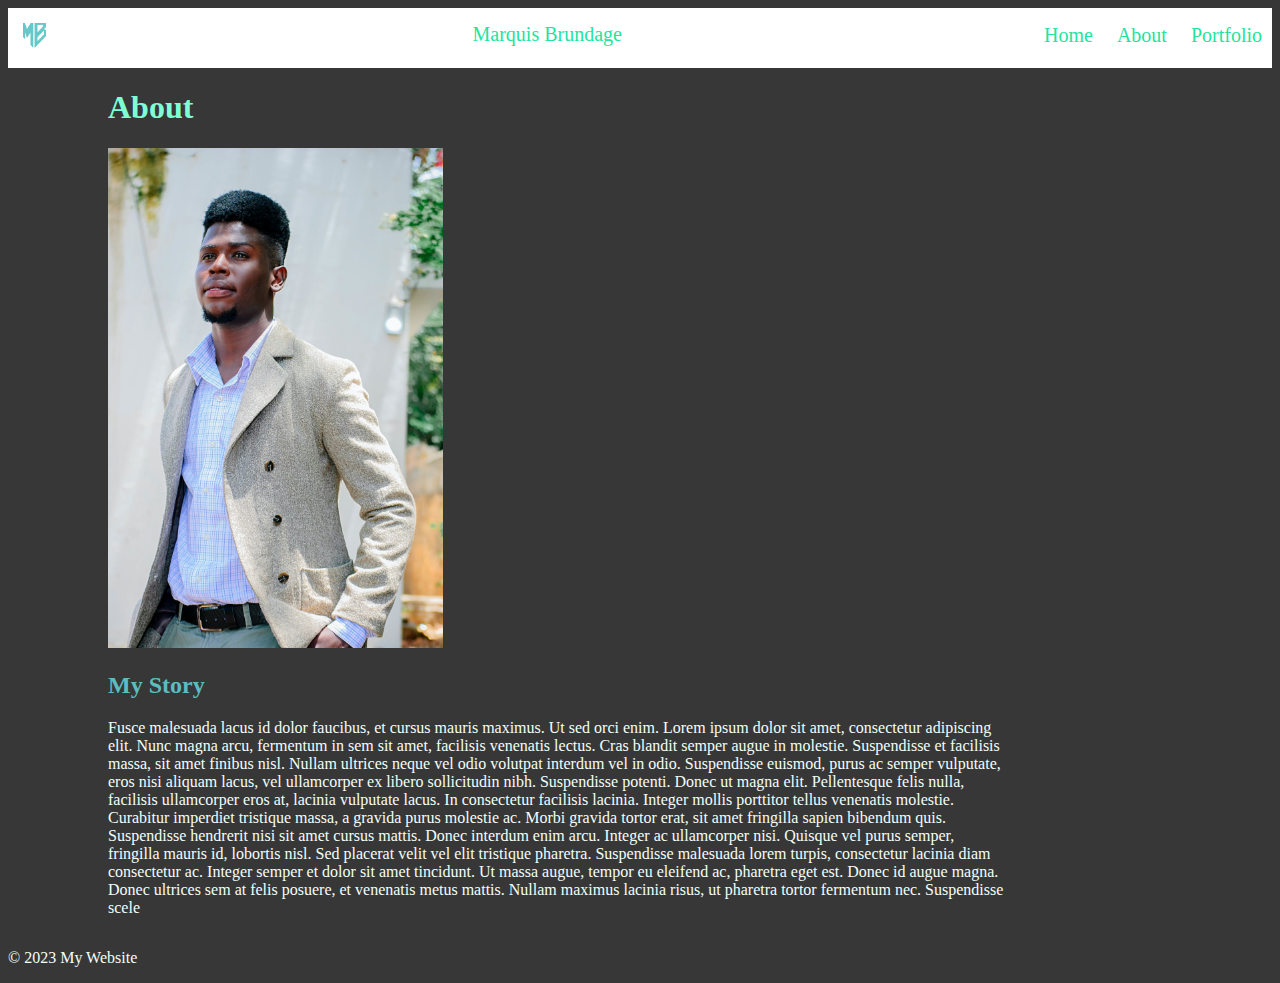
==== about.html @ 1b0afb95 "added finally touches to codes in styles, added scripts for Hello World" ====
<!DOCTYPE html>
<html lang="en">
<head>
    <meta charset="UTF-8">
    <link rel="stylesheet" href="style.css">
    <meta name="viewport" content="width=device-width, initial-scale=1.0">
    <title>about</title>
</head>
<body>
    <nav class="nav-bar">
        <a href="/index.html"><img class="icon" src="images/IDmark.png"></a>
        <div class="logo">Marquis Brundage </div>
        <div class="nav-links">
            <ul>
               <a href="/index.html"><li class="link-button">Home</li></a>
               <a href="/about.html"><li class="link-button">About</li></a>
               <a href="/portfolio.html"><li class="link-button">Portfolio</li></a>

            </ul>
        </div>
       
    </nav>
    
    <div class="main-body">
   <h1>About</h1>
   <img class="profilepic"src="/images/profilepic.jpeg">
   <h2>My Story</h2>
   <p>Fusce malesuada lacus id dolor faucibus, et cursus mauris maximus. Ut sed orci enim. Lorem ipsum dolor sit amet, consectetur adipiscing elit. Nunc magna arcu, fermentum in sem sit amet, facilisis venenatis lectus. Cras blandit semper augue in molestie. Suspendisse et facilisis massa, sit amet finibus nisl. Nullam ultrices neque vel odio volutpat interdum vel in odio. Suspendisse euismod, purus ac semper vulputate, eros nisi aliquam lacus, vel ullamcorper ex libero sollicitudin nibh. Suspendisse potenti. Donec ut magna elit. Pellentesque felis nulla, facilisis ullamcorper eros at, lacinia vulputate lacus. In consectetur facilisis lacinia. Integer mollis porttitor tellus venenatis molestie. Curabitur imperdiet tristique massa, a gravida purus molestie ac. Morbi gravida tortor erat, sit amet fringilla sapien bibendum quis. Suspendisse hendrerit nisi sit amet cursus mattis.

    Donec interdum enim arcu. Integer ac ullamcorper nisi. Quisque vel purus semper, fringilla mauris id, lobortis nisl. Sed placerat velit vel elit tristique pharetra. Suspendisse malesuada lorem turpis, consectetur lacinia diam consectetur ac. Integer semper et dolor sit amet tincidunt. Ut massa augue, tempor eu eleifend ac, pharetra eget est. Donec id augue magna. Donec ultrices sem at felis posuere, et venenatis metus mattis. Nullam maximus lacinia risus, ut pharetra tortor fermentum nec. Suspendisse scele</p>

    </div>
 
    <div class="footer-content">
        <p>&copy; 2023 My Website</p>
        <div class="social-icons">
          <a href="#" target="_blank"><i class="fab fa-facebook-f"></i></a>
          <a href="#" target="_blank"><i class="fab fa-twitter"></i></a>
          <a href="#" target="_blank"><i class="fab fa-instagram"></i></a>
          <a href="#" target="_blank"><i class="fab fa-linkedin-in"></i></a>
        </div>
      </div>
      <script src="script.js">
        
      </script>
</body>
</html>
---- style.css ----
.link-button{
    display: inline-block; 
    margin: 0 10px 0 10px;   
    font-size: 20px;
    color: rgb(34, 228, 157);
    transition: 0.5s;
}

.link-button:hover{
    color: aqua;
    font-size: 30px;
}
.nav-bar{
    display: flex;
    justify-content: space-between;
    flex-direction: row;
    height: 100vh;
    background-color: rgb(255, 255, 255); height: 60px; width: 100%;margin-top: 0%;
    

}

ul{
    padding: 0;
}


.logo{
    /* display: flex; */
    color: rgb(34, 228, 157);
    font-size: 20px;
    margin-top: 15px;
    text-align: center;
    padding-left: 0;
}

.icon{
    margin: 15px;
    height: 25px;
    width: 25x;
   justify-content: left;
   transition: 0.2s;
}

.icon:hover{
    margin: 15px;
  height:35px;
  width: 35px;
  justify-content: left;
}

.profilepic{
    width: 500x;
    height: 500px;
}
.main-body{
    align-content: center;
     justify-content: center;
    height: 100%;
     width: 100%;
     padding-left: 100px;

}

footer{
    display: flex;
    justify-content: center;
}

body{
   
    background-color: rgb(55, 55, 55);
}

h2{
    font: 25px;
    color: rgb(92, 188, 191);
}

 p{
    width: 100vh;
    text-align: justify;
    text-align: left;
    font: 17px;
    color: rgb(242, 255, 251);
 }

h1{
    color: aquamarine;
}

.portfoliopic{
    height: 600px;
    weight: 600px;
}

.intro{
     text-align: center;
     align-content: center;
     justify-content: center;
     font-size: 30px;
     color: rgb(255, 255, 255);
     width: 500px;
     height: 100px;
}

a{
    text-decoration: none;
    color: rgb(34, 228, 157);
}

.projectbutton {

    background: none;
    border: 2px solid rgb(34, 228, 157);
    width: 60px;
    transition: 0.2s;
    text-decoration: none;
    padding-left: 10px;
    

}

.projectbutton:hover{
    background-color: aquamarine;
    animation: ease-in;
    animation-direction: normal;
    border: none;
    font-size: 30px ;
    width: 120px;
    display: inline-block;
    justify-content: space-between;
    
    padding-left: 10px;
}
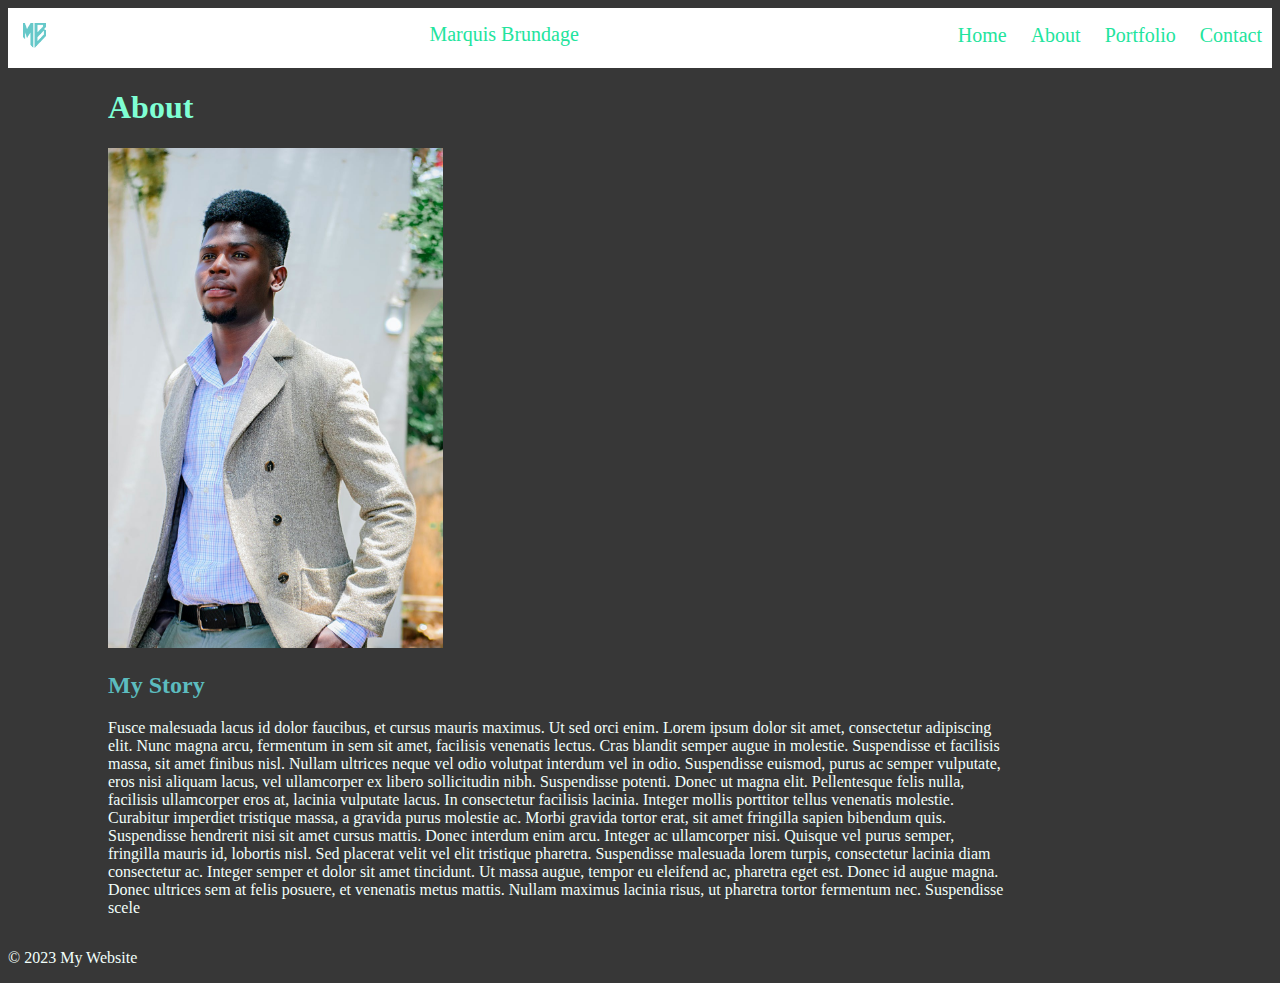
==== commit 25484093: "contact page added with functional form" ====
--- a/about.html
+++ b/about.html
@@ -15,6 +15,7 @@
                <a href="/index.html"><li class="link-button">Home</li></a>
                <a href="/about.html"><li class="link-button">About</li></a>
                <a href="/portfolio.html"><li class="link-button">Portfolio</li></a>
+               <a href="/contact.html"><li class="link-button">Contact</li></a>
 
             </ul>
         </div>
--- a/style.css
+++ b/style.css
@@ -134,4 +134,22 @@
     padding-left: 10px;
 }
 
+.form{
+    border: 1px solid rgb(34, 228, 157);
+    width: 500px;
+    height:500px;
+    text-decoration: none;
+    color: aquamarine;
+   
+    padding: 40px 300px 100px 40px;
+    display: grid;
+    
+}
 
+input{
+    border: 0;
+    padding: 0;
+    margin: 0;
+    background-color: rgb(129, 129, 129);
+    font: 13px sans-serif
+}